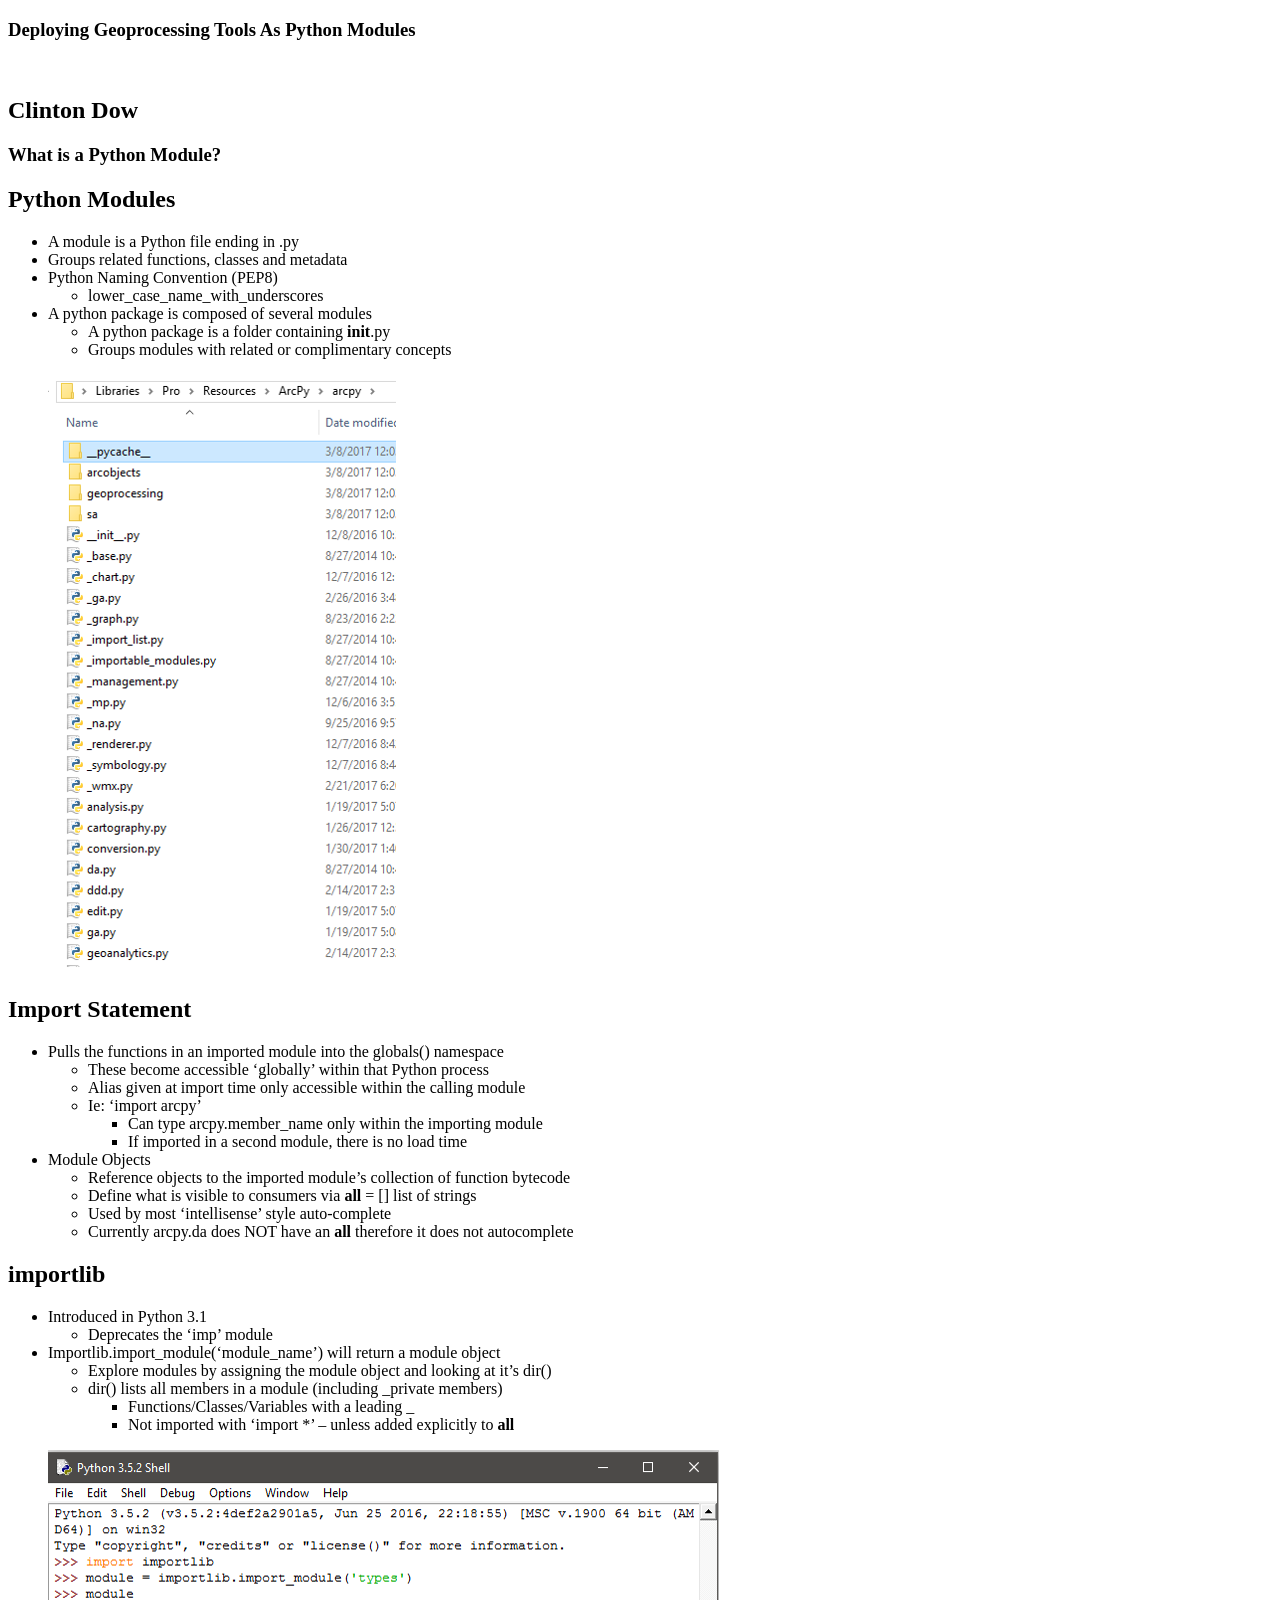
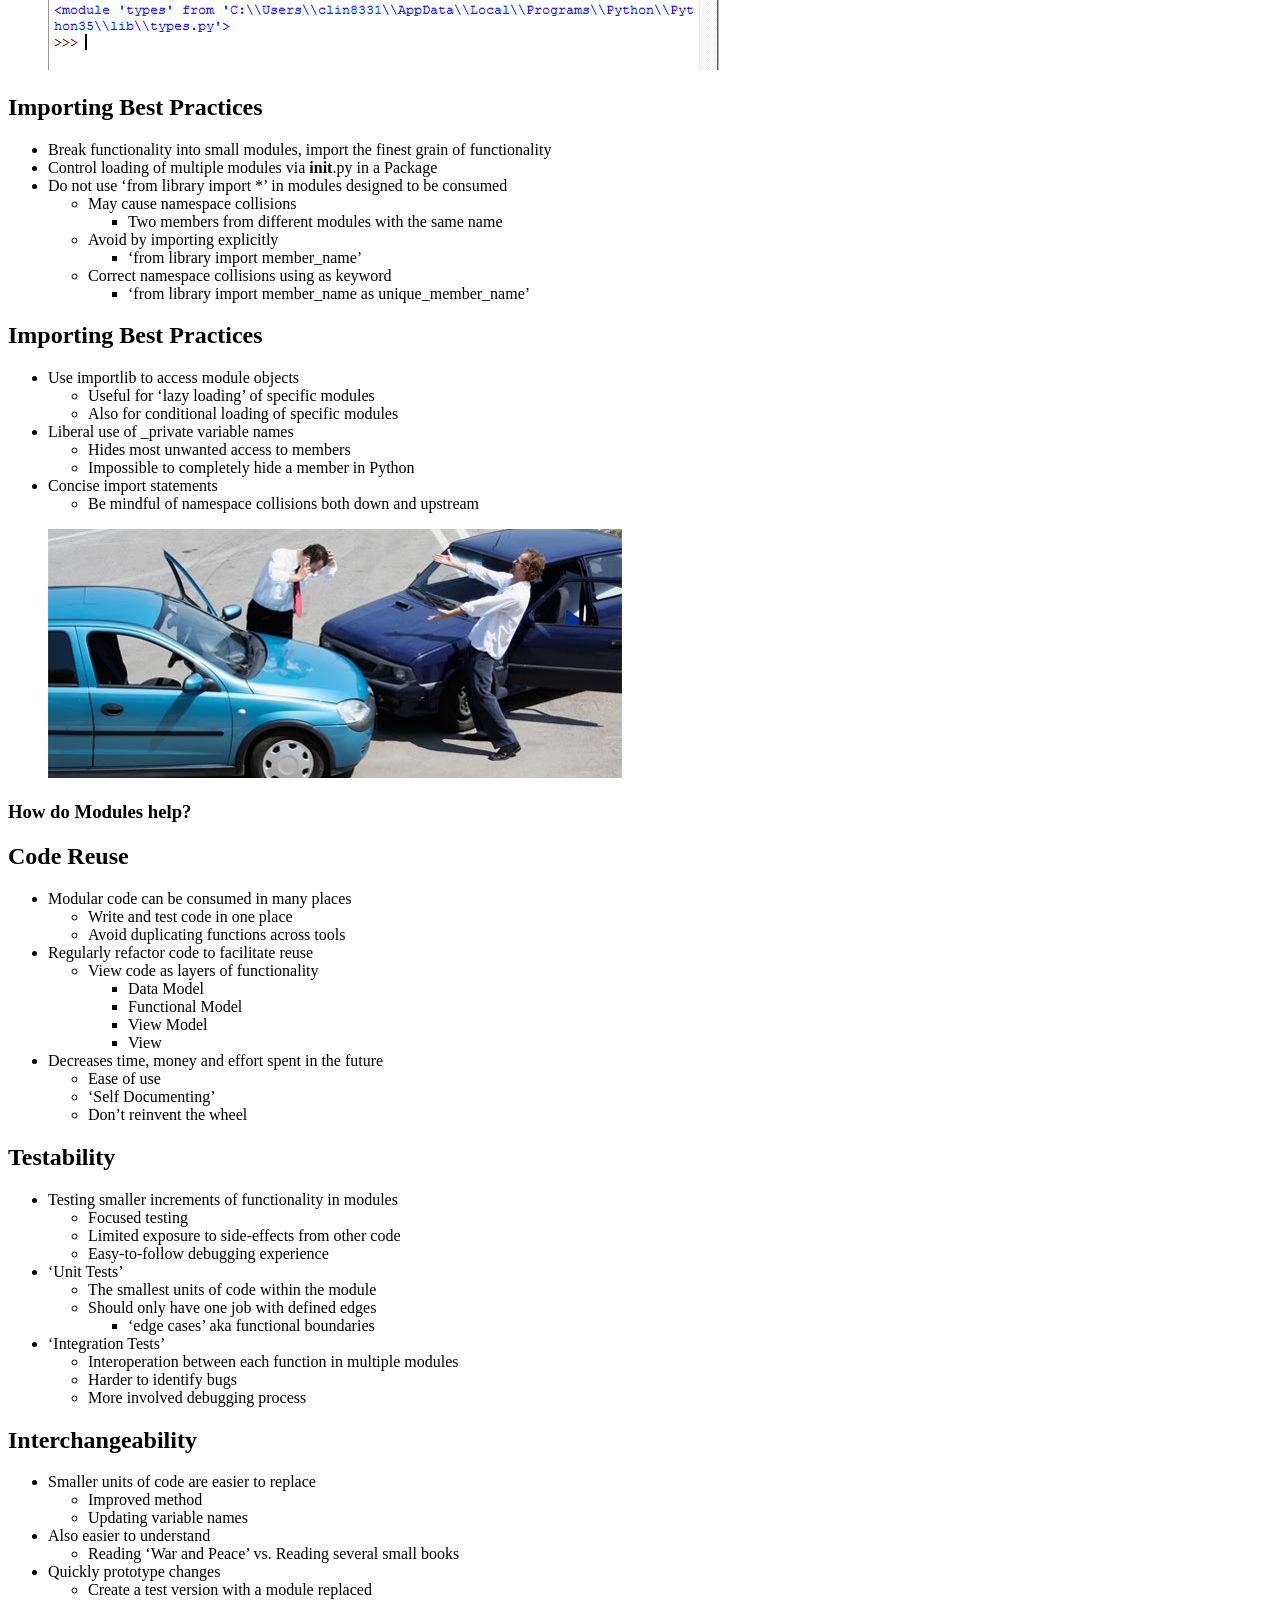
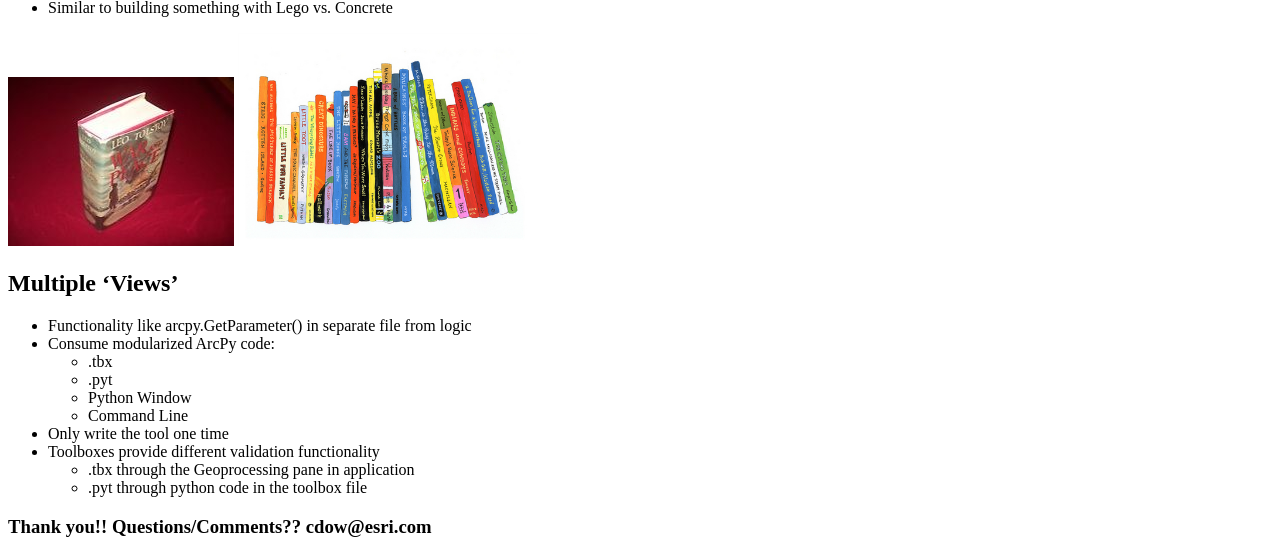
==== docs/index.html @ d41807cf "Fixing structure for github pages" ====
<!DOCTYPE html>
<html>
<head>
  <meta charset="utf-8">
  <link rel="shortcut icon" href="reveal.js/favicon.ico">
  <meta name="generator" content="pandoc">
  <title></title>
  <meta name="apple-mobile-web-app-capable" content="yes">
  <meta name="apple-mobile-web-app-status-bar-style" content="black-translucent">
  <meta name="viewport" content="width=device-width, initial-scale=1.0, maximum-scale=1.0, user-scalable=no, minimal-ui">
  <link rel="stylesheet" href="reveal.js/css/reveal.css">
  <style type="text/css">code{white-space: pre;}</style>
  <link rel="stylesheet" href="reveal.js/css/theme/esri-uc-2017.css" id="theme">
  <link rel="stylesheet" href="src/uc-custom.css"/>

  <!-- Code syntax highlighting -->
  <link rel="stylesheet" href="reveal.js/lib/css/solarized_dark.css">

  <!-- Printing and PDF exports -->
  <script>
    var link = document.createElement( 'link' );
    link.rel = 'stylesheet';
    link.type = 'text/css';
    link.href = window.location.search.match( /print-pdf/gi ) ? 'reveal.js/css/print/pdf.css' : 'reveal.js/css/print/paper.css';
    document.getElementsByTagName( 'head' )[0].appendChild( link );
  </script>
  <!--[if lt IE 9]>
  <script src="reveal.js/lib/js/html5shiv.js"></script>
  <![endif]-->
</head>
<body>
  <div class="reveal">
    <div class="slides">


<section class="slide level2">

<section data-background="../img/bg_title.jpg" ">
<h1>
Deploying Geoprocessing Tools As Python Modules
</h1>
<br>
<h2>
Clinton Dow
</h2>
</section>
</section>
<section><section id="what-is-a-python-module" class="titleslide slide level1" data-background="../img/bg_right.jpg"><h1>What is a Python Module?</h1></section><section id="python-modules" class="slide level2" data-background="../img/bg_left.jpg">
<h2>Python Modules</h2>
<ul>
<li>A module is a Python file ending in .py</li>
<li>Groups related functions, classes and metadata</li>
<li>Python Naming Convention (PEP8)
<ul>
<li>lower_case_name_with_underscores</li>
</ul></li>
<li>A python package is composed of several modules
<ul>
<li>A python package is a folder containing <strong>init</strong>.py</li>
<li>Groups modules with related or complimentary concepts</li>
</ul></li>
</ul>
<figure>
<img src="../img/folders.png" class="tight" />
</figure>
</section><section id="import-statement" class="slide level2" data-background="../img/bg_left.jpg">
<h2>Import Statement</h2>
<ul>
<li>Pulls the functions in an imported module into the globals() namespace
<ul>
<li>These become accessible ‘globally’ within that Python process</li>
<li>Alias given at import time only accessible within the calling module</li>
<li>Ie: ‘import arcpy’
<ul>
<li>Can type arcpy.member_name only within the importing module</li>
<li>If imported in a second module, there is no load time</li>
</ul></li>
</ul></li>
<li>Module Objects
<ul>
<li>Reference objects to the imported module’s collection of function bytecode</li>
<li>Define what is visible to consumers via <strong>all</strong> = [] list of strings</li>
<li>Used by most ‘intellisense’ style auto-complete</li>
<li>Currently arcpy.da does NOT have an <strong>all</strong> therefore it does not autocomplete</li>
</ul></li>
</ul>
</section><section id="importlib" class="slide level2" data-background="../img/bg_left.jpg">
<h2>importlib</h2>
<ul>
<li>Introduced in Python 3.1
<ul>
<li>Deprecates the ‘imp’ module</li>
</ul></li>
<li>Importlib.import_module(‘module_name’) will return a module object
<ul>
<li>Explore modules by assigning the module object and looking at it’s dir()</li>
<li>dir() lists all members in a module (including _private members)
<ul>
<li>Functions/Classes/Variables with a leading _</li>
<li>Not imported with ‘import *’ – unless added explicitly to <strong>all</strong></li>
</ul></li>
</ul></li>
</ul>
<figure>
<img src="../img/pythonwindow.png" class="tight" />
</figure>
</section><section id="importing-best-practices" class="slide level2" data-background="../img/bg_left.jpg">
<h2>Importing Best Practices</h2>
<ul>
<li>Break functionality into small modules, import the finest grain of functionality</li>
<li>Control loading of multiple modules via <strong>init</strong>.py in a Package</li>
<li>Do not use ‘from library import *’ in modules designed to be consumed
<ul>
<li>May cause namespace collisions
<ul>
<li>Two members from different modules with the same name</li>
</ul></li>
<li>Avoid by importing explicitly
<ul>
<li>‘from library import member_name’</li>
</ul></li>
<li>Correct namespace collisions using as keyword
<ul>
<li>‘from library import member_name as unique_member_name’</li>
</ul></li>
</ul></li>
</ul>
</section><section id="importing-best-practices-1" class="slide level2" data-background="../img/bg_left.jpg">
<h2>Importing Best Practices</h2>
<ul>
<li>Use importlib to access module objects
<ul>
<li>Useful for ‘lazy loading’ of specific modules</li>
<li>Also for conditional loading of specific modules</li>
</ul></li>
<li>Liberal use of _private variable names
<ul>
<li>Hides most unwanted access to members</li>
<li>Impossible to completely hide a member in Python</li>
</ul></li>
<li>Concise import statements
<ul>
<li>Be mindful of namespace collisions both down and upstream</li>
</ul></li>
</ul>
<figure>
<img src="../img/collision.jpg" class="tight" />
</figure>
</section></section>
<section><section id="how-do-modules-help" class="titleslide slide level1" data-background="../img/bg_right.jpg"><h1>How do Modules help?</h1></section><section id="code-reuse" class="slide level2" data-background="../img/bg_left.jpg">
<h2>Code Reuse</h2>
<ul>
<li>Modular code can be consumed in many places
<ul>
<li>Write and test code in one place</li>
<li>Avoid duplicating functions across tools</li>
</ul></li>
<li>Regularly refactor code to facilitate reuse
<ul>
<li>View code as layers of functionality
<ul>
<li>Data Model</li>
<li>Functional Model</li>
<li>View Model</li>
<li>View</li>
</ul></li>
</ul></li>
<li>Decreases time, money and effort spent in the future
<ul>
<li>Ease of use</li>
<li>‘Self Documenting’</li>
<li>Don’t reinvent the wheel</li>
</ul></li>
</ul>
</section><section id="testability" class="slide level2" data-background="../img/bg_left.jpg">
<h2>Testability</h2>
<ul>
<li>Testing smaller increments of functionality in modules
<ul>
<li>Focused testing</li>
<li>Limited exposure to side-effects from other code</li>
<li>Easy-to-follow debugging experience</li>
</ul></li>
<li>‘Unit Tests’
<ul>
<li>The smallest units of code within the module</li>
<li>Should only have one job with defined edges
<ul>
<li>‘edge cases’ aka functional boundaries</li>
</ul></li>
</ul></li>
<li>‘Integration Tests’
<ul>
<li>Interoperation between each function in multiple modules</li>
<li>Harder to identify bugs</li>
<li>More involved debugging process</li>
</ul></li>
</ul>
</section><section id="interchangeability" class="slide level2" data-background="../img/bg_left.jpg">
<h2>Interchangeability</h2>
<ul>
<li>Smaller units of code are easier to replace
<ul>
<li>Improved method</li>
<li>Updating variable names</li>
</ul></li>
<li>Also easier to understand
<ul>
<li>Reading ‘War and Peace’ vs. Reading several small books</li>
</ul></li>
<li>Quickly prototype changes
<ul>
<li>Create a test version with a module replaced</li>
</ul></li>
<li>Similar to building something with Lego vs. Concrete</li>
</ul>
<p><img src="../img/tome.jpg" class="tight" /> <img src="../img/books.png" class="tight" /></p>
</section><section id="multiple-views" class="slide level2" data-background="../img/bg_left.jpg">
<h2>Multiple ‘Views’</h2>
<ul>
<li>Functionality like arcpy.GetParameter() in separate file from logic</li>
<li>Consume modularized ArcPy code:
<ul>
<li>.tbx</li>
<li>.pyt</li>
<li>Python Window</li>
<li>Command Line</li>
</ul></li>
<li>Only write the tool one time</li>
<li>Toolboxes provide different validation functionality
<ul>
<li>.tbx through the Geoprocessing pane in application</li>
<li>.pyt through python code in the toolbox file</li>
</ul></li>
</ul>
</section></section>
<section><section id="thank-you-questionscomments-cdowesri.com" class="titleslide slide level1" data-background="../img/bg_title.jpg"><h1>Thank you!! Questions/Comments?? cdow@esri.com</h1></section></section>
    </div>
  </div>

  <script src="reveal.js/lib/js/head.min.js"></script>
  <script src="reveal.js/js/reveal.js"></script>

  <script>

      // Full list of configuration options available at:
      // https://github.com/hakimel/reveal.js#configuration
      Reveal.initialize({
        // Display controls in the bottom right corner
        controls: false,
        // Display a presentation progress bar
        progress: true,
        // Push each slide change to the browser history
        history: true,
        // Vertical centering of slides
        center: true,
        // Transition style
        transition: 'slide', // none/fade/slide/convex/concave/zoom

        // Optional reveal.js plugins
        dependencies: [
          { src: 'reveal.js/lib/js/classList.js', condition: function() { return !document.body.classList; } },
          { src: 'reveal.js/plugin/zoom-js/zoom.js', async: true },
          { src: 'reveal.js/plugin/markdown/marked.js', condition: function() { return !!document.querySelector( '[data-markdown]' ); } },
          { src: 'reveal.js/plugin/markdown/markdown.js', condition: function() { return !!document.querySelector( '[data-markdown]' ); } },
          { src: 'reveal.js/plugin/notes/notes.js', async: true }
        ]
      });
    </script>
    </body>
</html>
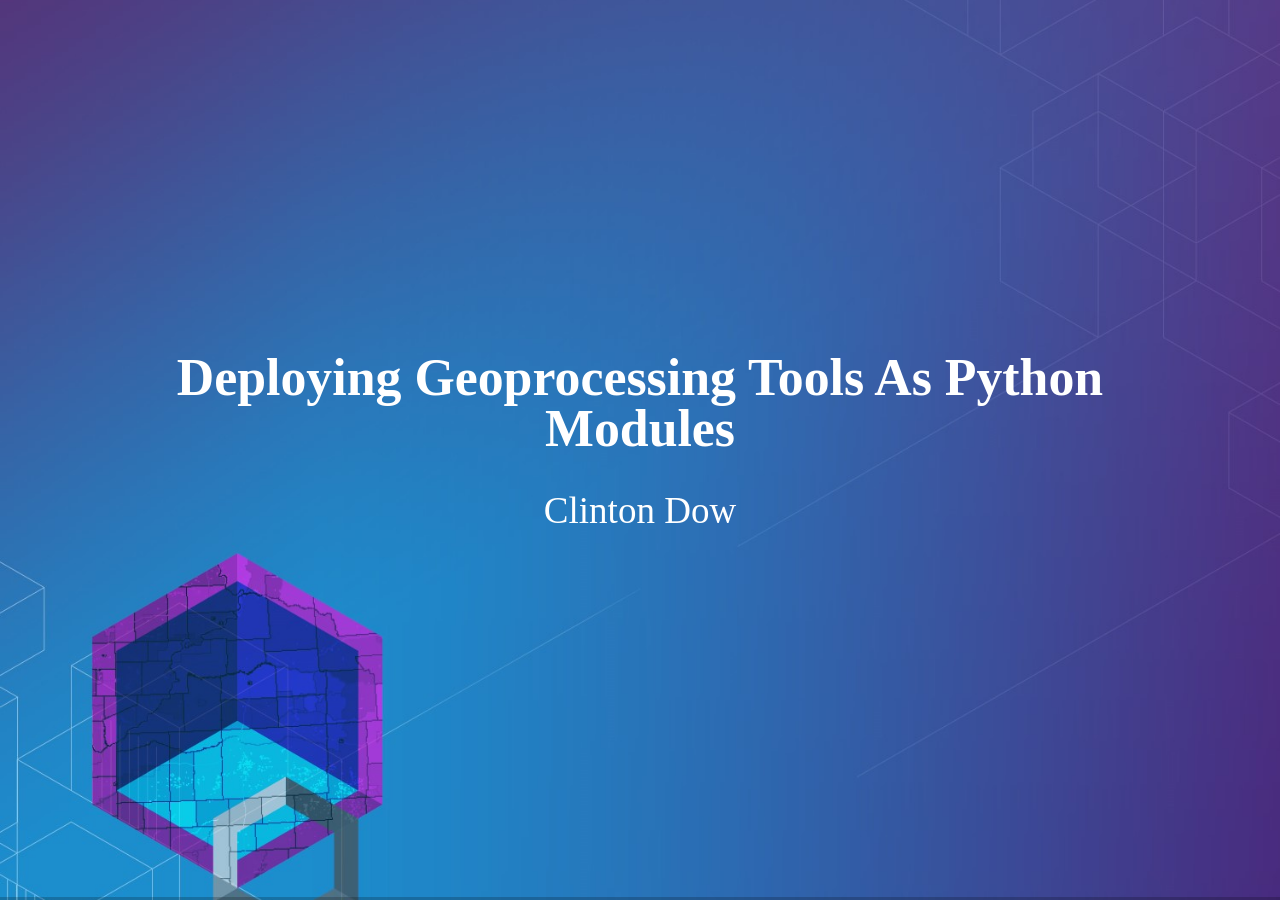
==== commit b3081822: "Moved .css" ====
--- a/docs/index.html
+++ b/docs/index.html
@@ -11,7 +11,7 @@
   <link rel="stylesheet" href="reveal.js/css/reveal.css">
   <style type="text/css">code{white-space: pre;}</style>
   <link rel="stylesheet" href="reveal.js/css/theme/esri-uc-2017.css" id="theme">
-  <link rel="stylesheet" href="src/uc-custom.css"/>
+  <link rel="stylesheet" href="uc-custom.css"/>
 
   <!-- Code syntax highlighting -->
   <link rel="stylesheet" href="reveal.js/lib/css/solarized_dark.css">
--- a/docs/reveal.js/css/reveal.css
+++ b/docs/reveal.js/css/reveal.css
@@ -0,0 +1,1338 @@
+/*!
+ * reveal.js
+ * http://lab.hakim.se/reveal-js
+ * MIT licensed
+ *
+ * Copyright (C) 2015 Hakim El Hattab, http://hakim.se
+ */
+/*********************************************
+ * RESET STYLES
+ *********************************************/
+html, body, .reveal div, .reveal span, .reveal applet, .reveal object, .reveal iframe,
+.reveal h1, .reveal h2, .reveal h3, .reveal h4, .reveal h5, .reveal h6, .reveal p, .reveal blockquote, .reveal pre,
+.reveal a, .reveal abbr, .reveal acronym, .reveal address, .reveal big, .reveal cite, .reveal code,
+.reveal del, .reveal dfn, .reveal em, .reveal img, .reveal ins, .reveal kbd, .reveal q, .reveal s, .reveal samp,
+.reveal small, .reveal strike, .reveal strong, .reveal sub, .reveal sup, .reveal tt, .reveal var,
+.reveal b, .reveal u, .reveal center,
+.reveal dl, .reveal dt, .reveal dd, .reveal ol, .reveal ul, .reveal li,
+.reveal fieldset, .reveal form, .reveal label, .reveal legend,
+.reveal table, .reveal caption, .reveal tbody, .reveal tfoot, .reveal thead, .reveal tr, .reveal th, .reveal td,
+.reveal article, .reveal aside, .reveal canvas, .reveal details, .reveal embed,
+.reveal figure, .reveal figcaption, .reveal footer, .reveal header, .reveal hgroup,
+.reveal menu, .reveal nav, .reveal output, .reveal ruby, .reveal section, .reveal summary,
+.reveal time, .reveal mark, .reveal audio, video {
+  margin: 0;
+  padding: 0;
+  border: 0;
+  font-size: 100%;
+  font: inherit;
+  vertical-align: baseline; }
+
+.reveal article, .reveal aside, .reveal details, .reveal figcaption, .reveal figure,
+.reveal footer, .reveal header, .reveal hgroup, .reveal menu, .reveal nav, .reveal section {
+  display: block; }
+
+/*********************************************
+ * GLOBAL STYLES
+ *********************************************/
+html,
+body {
+  width: 100%;
+  height: 100%;
+  overflow: hidden; }
+
+body {
+  position: relative;
+  line-height: 1;
+  background-color: #fff;
+  color: #000; }
+
+html:-webkit-full-screen-ancestor {
+  background-color: inherit; }
+
+html:-moz-full-screen-ancestor {
+  background-color: inherit; }
+
+/*********************************************
+ * VIEW FRAGMENTS
+ *********************************************/
+.reveal .slides section .fragment {
+  opacity: 0;
+  visibility: hidden;
+  -webkit-transition: all 0.2s ease;
+          transition: all 0.2s ease; }
+  .reveal .slides section .fragment.visible {
+    opacity: 1;
+    visibility: visible; }
+
+.reveal .slides section .fragment.grow {
+  opacity: 1;
+  visibility: visible; }
+  .reveal .slides section .fragment.grow.visible {
+    -webkit-transform: scale(1.3);
+        -ms-transform: scale(1.3);
+            transform: scale(1.3); }
+
+.reveal .slides section .fragment.shrink {
+  opacity: 1;
+  visibility: visible; }
+  .reveal .slides section .fragment.shrink.visible {
+    -webkit-transform: scale(0.7);
+        -ms-transform: scale(0.7);
+            transform: scale(0.7); }
+
+.reveal .slides section .fragment.zoom-in {
+  -webkit-transform: scale(0.1);
+      -ms-transform: scale(0.1);
+          transform: scale(0.1); }
+  .reveal .slides section .fragment.zoom-in.visible {
+    -webkit-transform: none;
+        -ms-transform: none;
+            transform: none; }
+
+.reveal .slides section .fragment.fade-out {
+  opacity: 1;
+  visibility: visible; }
+  .reveal .slides section .fragment.fade-out.visible {
+    opacity: 0;
+    visibility: hidden; }
+
+.reveal .slides section .fragment.semi-fade-out {
+  opacity: 1;
+  visibility: visible; }
+  .reveal .slides section .fragment.semi-fade-out.visible {
+    opacity: 0.5;
+    visibility: visible; }
+
+.reveal .slides section .fragment.strike {
+  opacity: 1;
+  visibility: visible; }
+  .reveal .slides section .fragment.strike.visible {
+    text-decoration: line-through; }
+
+.reveal .slides section .fragment.current-visible {
+  opacity: 0;
+  visibility: hidden; }
+  .reveal .slides section .fragment.current-visible.current-fragment {
+    opacity: 1;
+    visibility: visible; }
+
+.reveal .slides section .fragment.highlight-red,
+.reveal .slides section .fragment.highlight-current-red,
+.reveal .slides section .fragment.highlight-green,
+.reveal .slides section .fragment.highlight-current-green,
+.reveal .slides section .fragment.highlight-blue,
+.reveal .slides section .fragment.highlight-current-blue {
+  opacity: 1;
+  visibility: visible; }
+
+.reveal .slides section .fragment.highlight-red.visible {
+  color: #ff2c2d; }
+
+.reveal .slides section .fragment.highlight-green.visible {
+  color: #17ff2e; }
+
+.reveal .slides section .fragment.highlight-blue.visible {
+  color: #1b91ff; }
+
+.reveal .slides section .fragment.highlight-current-red.current-fragment {
+  color: #ff2c2d; }
+
+.reveal .slides section .fragment.highlight-current-green.current-fragment {
+  color: #17ff2e; }
+
+.reveal .slides section .fragment.highlight-current-blue.current-fragment {
+  color: #1b91ff; }
+
+/*********************************************
+ * DEFAULT ELEMENT STYLES
+ *********************************************/
+/* Fixes issue in Chrome where italic fonts did not appear when printing to PDF */
+.reveal:after {
+  content: '';
+  font-style: italic; }
+
+.reveal iframe {
+  z-index: 1; }
+
+/** Prevents layering issues in certain browser/transition combinations */
+.reveal a {
+  position: relative; }
+
+.reveal .stretch {
+  max-width: none;
+  max-height: none; }
+
+.reveal pre.stretch code {
+  height: 100%;
+  max-height: 100%;
+  box-sizing: border-box; }
+
+/*********************************************
+ * CONTROLS
+ *********************************************/
+.reveal .controls {
+  display: none;
+  position: fixed;
+  width: 110px;
+  height: 110px;
+  z-index: 30;
+  right: 10px;
+  bottom: 10px;
+  -webkit-user-select: none; }
+
+.reveal .controls button {
+  padding: 0;
+  position: absolute;
+  opacity: 0.05;
+  width: 0;
+  height: 0;
+  background-color: transparent;
+  border: 12px solid transparent;
+  -webkit-transform: scale(0.9999);
+      -ms-transform: scale(0.9999);
+          transform: scale(0.9999);
+  -webkit-transition: all 0.2s ease;
+          transition: all 0.2s ease;
+  -webkit-appearance: none;
+  -webkit-tap-highlight-color: transparent; }
+
+.reveal .controls .enabled {
+  opacity: 0.7;
+  cursor: pointer; }
+
+.reveal .controls .enabled:active {
+  margin-top: 1px; }
+
+.reveal .controls .navigate-left {
+  top: 42px;
+  border-right-width: 22px;
+  border-right-color: #000; }
+
+.reveal .controls .navigate-left.fragmented {
+  opacity: 0.3; }
+
+.reveal .controls .navigate-right {
+  left: 74px;
+  top: 42px;
+  border-left-width: 22px;
+  border-left-color: #000; }
+
+.reveal .controls .navigate-right.fragmented {
+  opacity: 0.3; }
+
+.reveal .controls .navigate-up {
+  left: 42px;
+  border-bottom-width: 22px;
+  border-bottom-color: #000; }
+
+.reveal .controls .navigate-up.fragmented {
+  opacity: 0.3; }
+
+.reveal .controls .navigate-down {
+  left: 42px;
+  top: 74px;
+  border-top-width: 22px;
+  border-top-color: #000; }
+
+.reveal .controls .navigate-down.fragmented {
+  opacity: 0.3; }
+
+/*********************************************
+ * PROGRESS BAR
+ *********************************************/
+.reveal .progress {
+  position: fixed;
+  display: none;
+  height: 3px;
+  width: 100%;
+  bottom: 0;
+  left: 0;
+  z-index: 10;
+  background-color: rgba(0, 0, 0, 0.2); }
+
+.reveal .progress:after {
+  content: '';
+  display: block;
+  position: absolute;
+  height: 20px;
+  width: 100%;
+  top: -20px; }
+
+.reveal .progress span {
+  display: block;
+  height: 100%;
+  width: 0px;
+  background-color: #000;
+  -webkit-transition: width 800ms cubic-bezier(0.26, 0.86, 0.44, 0.985);
+          transition: width 800ms cubic-bezier(0.26, 0.86, 0.44, 0.985); }
+
+/*********************************************
+ * SLIDE NUMBER
+ *********************************************/
+.reveal .slide-number {
+  position: fixed;
+  display: block;
+  right: 8px;
+  bottom: 8px;
+  z-index: 31;
+  font-family: Helvetica, sans-serif;
+  font-size: 12px;
+  line-height: 1;
+  color: #fff;
+  background-color: rgba(0, 0, 0, 0.4);
+  padding: 5px; }
+
+.reveal .slide-number-delimiter {
+  margin: 0 3px; }
+
+/*********************************************
+ * SLIDES
+ *********************************************/
+.reveal {
+  position: relative;
+  width: 100%;
+  height: 100%;
+  overflow: hidden;
+  -ms-touch-action: none;
+      touch-action: none; }
+
+.reveal .slides {
+  position: absolute;
+  width: 100%;
+  height: 100%;
+  top: 0;
+  right: 0;
+  bottom: 0;
+  left: 0;
+  margin: auto;
+  overflow: visible;
+  z-index: 1;
+  text-align: center;
+  -webkit-perspective: 600px;
+          perspective: 600px;
+  -webkit-perspective-origin: 50% 40%;
+          perspective-origin: 50% 40%; }
+
+.reveal .slides > section {
+  -ms-perspective: 600px; }
+
+.reveal .slides > section,
+.reveal .slides > section > section {
+  display: none;
+  position: absolute;
+  width: 100%;
+  padding: 20px 0px;
+  z-index: 10;
+  -webkit-transform-style: preserve-3d;
+          transform-style: preserve-3d;
+  -webkit-transition: -webkit-transform-origin 800ms cubic-bezier(0.26, 0.86, 0.44, 0.985), -webkit-transform 800ms cubic-bezier(0.26, 0.86, 0.44, 0.985), visibility 800ms cubic-bezier(0.26, 0.86, 0.44, 0.985), opacity 800ms cubic-bezier(0.26, 0.86, 0.44, 0.985);
+          transition: -ms-transform-origin 800ms cubic-bezier(0.26, 0.86, 0.44, 0.985), transform 800ms cubic-bezier(0.26, 0.86, 0.44, 0.985), visibility 800ms cubic-bezier(0.26, 0.86, 0.44, 0.985), opacity 800ms cubic-bezier(0.26, 0.86, 0.44, 0.985);
+          transition: transform-origin 800ms cubic-bezier(0.26, 0.86, 0.44, 0.985), transform 800ms cubic-bezier(0.26, 0.86, 0.44, 0.985), visibility 800ms cubic-bezier(0.26, 0.86, 0.44, 0.985), opacity 800ms cubic-bezier(0.26, 0.86, 0.44, 0.985); }
+
+/* Global transition speed settings */
+.reveal[data-transition-speed="fast"] .slides section {
+  -webkit-transition-duration: 400ms;
+          transition-duration: 400ms; }
+
+.reveal[data-transition-speed="slow"] .slides section {
+  -webkit-transition-duration: 1200ms;
+          transition-duration: 1200ms; }
+
+/* Slide-specific transition speed overrides */
+.reveal .slides section[data-transition-speed="fast"] {
+  -webkit-transition-duration: 400ms;
+          transition-duration: 400ms; }
+
+.reveal .slides section[data-transition-speed="slow"] {
+  -webkit-transition-duration: 1200ms;
+          transition-duration: 1200ms; }
+
+.reveal .slides > section.stack {
+  padding-top: 0;
+  padding-bottom: 0; }
+
+.reveal .slides > section.present,
+.reveal .slides > section > section.present {
+  display: block;
+  z-index: 11;
+  opacity: 1; }
+
+.reveal.center,
+.reveal.center .slides,
+.reveal.center .slides section {
+  min-height: 0 !important; }
+
+/* Don't allow interaction with invisible slides */
+.reveal .slides > section.future,
+.reveal .slides > section > section.future,
+.reveal .slides > section.past,
+.reveal .slides > section > section.past {
+  pointer-events: none; }
+
+.reveal.overview .slides > section,
+.reveal.overview .slides > section > section {
+  pointer-events: auto; }
+
+.reveal .slides > section.past,
+.reveal .slides > section.future,
+.reveal .slides > section > section.past,
+.reveal .slides > section > section.future {
+  opacity: 0; }
+
+/*********************************************
+ * Mixins for readability of transitions
+ *********************************************/
+/*********************************************
+ * SLIDE TRANSITION
+ * Aliased 'linear' for backwards compatibility
+ *********************************************/
+.reveal.slide section {
+  -webkit-backface-visibility: hidden;
+          backface-visibility: hidden; }
+
+.reveal .slides > section[data-transition=slide].past,
+.reveal .slides > section[data-transition~=slide-out].past,
+.reveal.slide .slides > section:not([data-transition]).past {
+  -webkit-transform: translate(-150%, 0);
+      -ms-transform: translate(-150%, 0);
+          transform: translate(-150%, 0); }
+
+.reveal .slides > section[data-transition=slide].future,
+.reveal .slides > section[data-transition~=slide-in].future,
+.reveal.slide .slides > section:not([data-transition]).future {
+  -webkit-transform: translate(150%, 0);
+      -ms-transform: translate(150%, 0);
+          transform: translate(150%, 0); }
+
+.reveal .slides > section > section[data-transition=slide].past,
+.reveal .slides > section > section[data-transition~=slide-out].past,
+.reveal.slide .slides > section > section:not([data-transition]).past {
+  -webkit-transform: translate(0, -150%);
+      -ms-transform: translate(0, -150%);
+          transform: translate(0, -150%); }
+
+.reveal .slides > section > section[data-transition=slide].future,
+.reveal .slides > section > section[data-transition~=slide-in].future,
+.reveal.slide .slides > section > section:not([data-transition]).future {
+  -webkit-transform: translate(0, 150%);
+      -ms-transform: translate(0, 150%);
+          transform: translate(0, 150%); }
+
+.reveal.linear section {
+  -webkit-backface-visibility: hidden;
+          backface-visibility: hidden; }
+
+.reveal .slides > section[data-transition=linear].past,
+.reveal .slides > section[data-transition~=linear-out].past,
+.reveal.linear .slides > section:not([data-transition]).past {
+  -webkit-transform: translate(-150%, 0);
+      -ms-transform: translate(-150%, 0);
+          transform: translate(-150%, 0); }
+
+.reveal .slides > section[data-transition=linear].future,
+.reveal .slides > section[data-transition~=linear-in].future,
+.reveal.linear .slides > section:not([data-transition]).future {
+  -webkit-transform: translate(150%, 0);
+      -ms-transform: translate(150%, 0);
+          transform: translate(150%, 0); }
+
+.reveal .slides > section > section[data-transition=linear].past,
+.reveal .slides > section > section[data-transition~=linear-out].past,
+.reveal.linear .slides > section > section:not([data-transition]).past {
+  -webkit-transform: translate(0, -150%);
+      -ms-transform: translate(0, -150%);
+          transform: translate(0, -150%); }
+
+.reveal .slides > section > section[data-transition=linear].future,
+.reveal .slides > section > section[data-transition~=linear-in].future,
+.reveal.linear .slides > section > section:not([data-transition]).future {
+  -webkit-transform: translate(0, 150%);
+      -ms-transform: translate(0, 150%);
+          transform: translate(0, 150%); }
+
+/*********************************************
+ * CONVEX TRANSITION
+ * Aliased 'default' for backwards compatibility
+ *********************************************/
+.reveal .slides > section[data-transition=default].past,
+.reveal .slides > section[data-transition~=default-out].past,
+.reveal.default .slides > section:not([data-transition]).past {
+  -webkit-transform: translate3d(-100%, 0, 0) rotateY(-90deg) translate3d(-100%, 0, 0);
+          transform: translate3d(-100%, 0, 0) rotateY(-90deg) translate3d(-100%, 0, 0); }
+
+.reveal .slides > section[data-transition=default].future,
+.reveal .slides > section[data-transition~=default-in].future,
+.reveal.default .slides > section:not([data-transition]).future {
+  -webkit-transform: translate3d(100%, 0, 0) rotateY(90deg) translate3d(100%, 0, 0);
+          transform: translate3d(100%, 0, 0) rotateY(90deg) translate3d(100%, 0, 0); }
+
+.reveal .slides > section > section[data-transition=default].past,
+.reveal .slides > section > section[data-transition~=default-out].past,
+.reveal.default .slides > section > section:not([data-transition]).past {
+  -webkit-transform: translate3d(0, -300px, 0) rotateX(70deg) translate3d(0, -300px, 0);
+          transform: translate3d(0, -300px, 0) rotateX(70deg) translate3d(0, -300px, 0); }
+
+.reveal .slides > section > section[data-transition=default].future,
+.reveal .slides > section > section[data-transition~=default-in].future,
+.reveal.default .slides > section > section:not([data-transition]).future {
+  -webkit-transform: translate3d(0, 300px, 0) rotateX(-70deg) translate3d(0, 300px, 0);
+          transform: translate3d(0, 300px, 0) rotateX(-70deg) translate3d(0, 300px, 0); }
+
+.reveal .slides > section[data-transition=convex].past,
+.reveal .slides > section[data-transition~=convex-out].past,
+.reveal.convex .slides > section:not([data-transition]).past {
+  -webkit-transform: translate3d(-100%, 0, 0) rotateY(-90deg) translate3d(-100%, 0, 0);
+          transform: translate3d(-100%, 0, 0) rotateY(-90deg) translate3d(-100%, 0, 0); }
+
+.reveal .slides > section[data-transition=convex].future,
+.reveal .slides > section[data-transition~=convex-in].future,
+.reveal.convex .slides > section:not([data-transition]).future {
+  -webkit-transform: translate3d(100%, 0, 0) rotateY(90deg) translate3d(100%, 0, 0);
+          transform: translate3d(100%, 0, 0) rotateY(90deg) translate3d(100%, 0, 0); }
+
+.reveal .slides > section > section[data-transition=convex].past,
+.reveal .slides > section > section[data-transition~=convex-out].past,
+.reveal.convex .slides > section > section:not([data-transition]).past {
+  -webkit-transform: translate3d(0, -300px, 0) rotateX(70deg) translate3d(0, -300px, 0);
+          transform: translate3d(0, -300px, 0) rotateX(70deg) translate3d(0, -300px, 0); }
+
+.reveal .slides > section > section[data-transition=convex].future,
+.reveal .slides > section > section[data-transition~=convex-in].future,
+.reveal.convex .slides > section > section:not([data-transition]).future {
+  -webkit-transform: translate3d(0, 300px, 0) rotateX(-70deg) translate3d(0, 300px, 0);
+          transform: translate3d(0, 300px, 0) rotateX(-70deg) translate3d(0, 300px, 0); }
+
+/*********************************************
+ * CONCAVE TRANSITION
+ *********************************************/
+.reveal .slides > section[data-transition=concave].past,
+.reveal .slides > section[data-transition~=concave-out].past,
+.reveal.concave .slides > section:not([data-transition]).past {
+  -webkit-transform: translate3d(-100%, 0, 0) rotateY(90deg) translate3d(-100%, 0, 0);
+          transform: translate3d(-100%, 0, 0) rotateY(90deg) translate3d(-100%, 0, 0); }
+
+.reveal .slides > section[data-transition=concave].future,
+.reveal .slides > section[data-transition~=concave-in].future,
+.reveal.concave .slides > section:not([data-transition]).future {
+  -webkit-transform: translate3d(100%, 0, 0) rotateY(-90deg) translate3d(100%, 0, 0);
+          transform: translate3d(100%, 0, 0) rotateY(-90deg) translate3d(100%, 0, 0); }
+
+.reveal .slides > section > section[data-transition=concave].past,
+.reveal .slides > section > section[data-transition~=concave-out].past,
+.reveal.concave .slides > section > section:not([data-transition]).past {
+  -webkit-transform: translate3d(0, -80%, 0) rotateX(-70deg) translate3d(0, -80%, 0);
+          transform: translate3d(0, -80%, 0) rotateX(-70deg) translate3d(0, -80%, 0); }
+
+.reveal .slides > section > section[data-transition=concave].future,
+.reveal .slides > section > section[data-transition~=concave-in].future,
+.reveal.concave .slides > section > section:not([data-transition]).future {
+  -webkit-transform: translate3d(0, 80%, 0) rotateX(70deg) translate3d(0, 80%, 0);
+          transform: translate3d(0, 80%, 0) rotateX(70deg) translate3d(0, 80%, 0); }
+
+/*********************************************
+ * ZOOM TRANSITION
+ *********************************************/
+.reveal .slides section[data-transition=zoom],
+.reveal.zoom .slides section:not([data-transition]) {
+  -webkit-transition-timing-function: ease;
+          transition-timing-function: ease; }
+
+.reveal .slides > section[data-transition=zoom].past,
+.reveal .slides > section[data-transition~=zoom-out].past,
+.reveal.zoom .slides > section:not([data-transition]).past {
+  visibility: hidden;
+  -webkit-transform: scale(16);
+      -ms-transform: scale(16);
+          transform: scale(16); }
+
+.reveal .slides > section[data-transition=zoom].future,
+.reveal .slides > section[data-transition~=zoom-in].future,
+.reveal.zoom .slides > section:not([data-transition]).future {
+  visibility: hidden;
+  -webkit-transform: scale(0.2);
+      -ms-transform: scale(0.2);
+          transform: scale(0.2); }
+
+.reveal .slides > section > section[data-transition=zoom].past,
+.reveal .slides > section > section[data-transition~=zoom-out].past,
+.reveal.zoom .slides > section > section:not([data-transition]).past {
+  -webkit-transform: translate(0, -150%);
+      -ms-transform: translate(0, -150%);
+          transform: translate(0, -150%); }
+
+.reveal .slides > section > section[data-transition=zoom].future,
+.reveal .slides > section > section[data-transition~=zoom-in].future,
+.reveal.zoom .slides > section > section:not([data-transition]).future {
+  -webkit-transform: translate(0, 150%);
+      -ms-transform: translate(0, 150%);
+          transform: translate(0, 150%); }
+
+/*********************************************
+ * CUBE TRANSITION
+ *********************************************/
+.reveal.cube .slides {
+  -webkit-perspective: 1300px;
+          perspective: 1300px; }
+
+.reveal.cube .slides section {
+  padding: 30px;
+  min-height: 700px;
+  -webkit-backface-visibility: hidden;
+          backface-visibility: hidden;
+  box-sizing: border-box; }
+
+.reveal.center.cube .slides section {
+  min-height: 0; }
+
+.reveal.cube .slides section:not(.stack):before {
+  content: '';
+  position: absolute;
+  display: block;
+  width: 100%;
+  height: 100%;
+  left: 0;
+  top: 0;
+  background: rgba(0, 0, 0, 0.1);
+  border-radius: 4px;
+  -webkit-transform: translateZ(-20px);
+          transform: translateZ(-20px); }
+
+.reveal.cube .slides section:not(.stack):after {
+  content: '';
+  position: absolute;
+  display: block;
+  width: 90%;
+  height: 30px;
+  left: 5%;
+  bottom: 0;
+  background: none;
+  z-index: 1;
+  border-radius: 4px;
+  box-shadow: 0px 95px 25px rgba(0, 0, 0, 0.2);
+  -webkit-transform: translateZ(-90px) rotateX(65deg);
+          transform: translateZ(-90px) rotateX(65deg); }
+
+.reveal.cube .slides > section.stack {
+  padding: 0;
+  background: none; }
+
+.reveal.cube .slides > section.past {
+  -webkit-transform-origin: 100% 0%;
+      -ms-transform-origin: 100% 0%;
+          transform-origin: 100% 0%;
+  -webkit-transform: translate3d(-100%, 0, 0) rotateY(-90deg);
+          transform: translate3d(-100%, 0, 0) rotateY(-90deg); }
+
+.reveal.cube .slides > section.future {
+  -webkit-transform-origin: 0% 0%;
+      -ms-transform-origin: 0% 0%;
+          transform-origin: 0% 0%;
+  -webkit-transform: translate3d(100%, 0, 0) rotateY(90deg);
+          transform: translate3d(100%, 0, 0) rotateY(90deg); }
+
+.reveal.cube .slides > section > section.past {
+  -webkit-transform-origin: 0% 100%;
+      -ms-transform-origin: 0% 100%;
+          transform-origin: 0% 100%;
+  -webkit-transform: translate3d(0, -100%, 0) rotateX(90deg);
+          transform: translate3d(0, -100%, 0) rotateX(90deg); }
+
+.reveal.cube .slides > section > section.future {
+  -webkit-transform-origin: 0% 0%;
+      -ms-transform-origin: 0% 0%;
+          transform-origin: 0% 0%;
+  -webkit-transform: translate3d(0, 100%, 0) rotateX(-90deg);
+          transform: translate3d(0, 100%, 0) rotateX(-90deg); }
+
+/*********************************************
+ * PAGE TRANSITION
+ *********************************************/
+.reveal.page .slides {
+  -webkit-perspective-origin: 0% 50%;
+          perspective-origin: 0% 50%;
+  -webkit-perspective: 3000px;
+          perspective: 3000px; }
+
+.reveal.page .slides section {
+  padding: 30px;
+  min-height: 700px;
+  box-sizing: border-box; }
+
+.reveal.page .slides section.past {
+  z-index: 12; }
+
+.reveal.page .slides section:not(.stack):before {
+  content: '';
+  position: absolute;
+  display: block;
+  width: 100%;
+  height: 100%;
+  left: 0;
+  top: 0;
+  background: rgba(0, 0, 0, 0.1);
+  -webkit-transform: translateZ(-20px);
+          transform: translateZ(-20px); }
+
+.reveal.page .slides section:not(.stack):after {
+  content: '';
+  position: absolute;
+  display: block;
+  width: 90%;
+  height: 30px;
+  left: 5%;
+  bottom: 0;
+  background: none;
+  z-index: 1;
+  border-radius: 4px;
+  box-shadow: 0px 95px 25px rgba(0, 0, 0, 0.2);
+  -webkit-transform: translateZ(-90px) rotateX(65deg); }
+
+.reveal.page .slides > section.stack {
+  padding: 0;
+  background: none; }
+
+.reveal.page .slides > section.past {
+  -webkit-transform-origin: 0% 0%;
+      -ms-transform-origin: 0% 0%;
+          transform-origin: 0% 0%;
+  -webkit-transform: translate3d(-40%, 0, 0) rotateY(-80deg);
+          transform: translate3d(-40%, 0, 0) rotateY(-80deg); }
+
+.reveal.page .slides > section.future {
+  -webkit-transform-origin: 100% 0%;
+      -ms-transform-origin: 100% 0%;
+          transform-origin: 100% 0%;
+  -webkit-transform: translate3d(0, 0, 0);
+          transform: translate3d(0, 0, 0); }
+
+.reveal.page .slides > section > section.past {
+  -webkit-transform-origin: 0% 0%;
+      -ms-transform-origin: 0% 0%;
+          transform-origin: 0% 0%;
+  -webkit-transform: translate3d(0, -40%, 0) rotateX(80deg);
+          transform: translate3d(0, -40%, 0) rotateX(80deg); }
+
+.reveal.page .slides > section > section.future {
+  -webkit-transform-origin: 0% 100%;
+      -ms-transform-origin: 0% 100%;
+          transform-origin: 0% 100%;
+  -webkit-transform: translate3d(0, 0, 0);
+          transform: translate3d(0, 0, 0); }
+
+/*********************************************
+ * FADE TRANSITION
+ *********************************************/
+.reveal .slides section[data-transition=fade],
+.reveal.fade .slides section:not([data-transition]),
+.reveal.fade .slides > section > section:not([data-transition]) {
+  -webkit-transform: none;
+      -ms-transform: none;
+          transform: none;
+  -webkit-transition: opacity 0.5s;
+          transition: opacity 0.5s; }
+
+.reveal.fade.overview .slides section,
+.reveal.fade.overview .slides > section > section {
+  -webkit-transition: none;
+          transition: none; }
+
+/*********************************************
+ * NO TRANSITION
+ *********************************************/
+.reveal .slides section[data-transition=none],
+.reveal.none .slides section:not([data-transition]) {
+  -webkit-transform: none;
+      -ms-transform: none;
+          transform: none;
+  -webkit-transition: none;
+          transition: none; }
+
+/*********************************************
+ * PAUSED MODE
+ *********************************************/
+.reveal .pause-overlay {
+  position: absolute;
+  top: 0;
+  left: 0;
+  width: 100%;
+  height: 100%;
+  background: black;
+  visibility: hidden;
+  opacity: 0;
+  z-index: 100;
+  -webkit-transition: all 1s ease;
+          transition: all 1s ease; }
+
+.reveal.paused .pause-overlay {
+  visibility: visible;
+  opacity: 1; }
+
+/*********************************************
+ * FALLBACK
+ *********************************************/
+.no-transforms {
+  overflow-y: auto; }
+
+.no-transforms .reveal .slides {
+  position: relative;
+  width: 80%;
+  height: auto !important;
+  top: 0;
+  left: 50%;
+  margin: 0;
+  text-align: center; }
+
+.no-transforms .reveal .controls,
+.no-transforms .reveal .progress {
+  display: none !important; }
+
+.no-transforms .reveal .slides section {
+  display: block !important;
+  opacity: 1 !important;
+  position: relative !important;
+  height: auto;
+  min-height: 0;
+  top: 0;
+  left: -50%;
+  margin: 70px 0;
+  -webkit-transform: none;
+      -ms-transform: none;
+          transform: none; }
+
+.no-transforms .reveal .slides section section {
+  left: 0; }
+
+.reveal .no-transition,
+.reveal .no-transition * {
+  -webkit-transition: none !important;
+          transition: none !important; }
+
+/*********************************************
+ * PER-SLIDE BACKGROUNDS
+ *********************************************/
+.reveal .backgrounds {
+  position: absolute;
+  width: 100%;
+  height: 100%;
+  top: 0;
+  left: 0;
+  -webkit-perspective: 600px;
+          perspective: 600px; }
+
+.reveal .slide-background {
+  display: none;
+  position: absolute;
+  width: 100%;
+  height: 100%;
+  opacity: 0;
+  visibility: hidden;
+  background-color: transparent;
+  background-position: 50% 50%;
+  background-repeat: no-repeat;
+  background-size: cover;
+  -webkit-transition: all 800ms cubic-bezier(0.26, 0.86, 0.44, 0.985);
+          transition: all 800ms cubic-bezier(0.26, 0.86, 0.44, 0.985); }
+
+.reveal .slide-background.stack {
+  display: block; }
+
+.reveal .slide-background.present {
+  opacity: 1;
+  visibility: visible; }
+
+.print-pdf .reveal .slide-background {
+  opacity: 1 !important;
+  visibility: visible !important; }
+
+/* Video backgrounds */
+.reveal .slide-background video {
+  position: absolute;
+  width: 100%;
+  height: 100%;
+  max-width: none;
+  max-height: none;
+  top: 0;
+  left: 0; }
+
+/* Immediate transition style */
+.reveal[data-background-transition=none] > .backgrounds .slide-background,
+.reveal > .backgrounds .slide-background[data-background-transition=none] {
+  -webkit-transition: none;
+          transition: none; }
+
+/* Slide */
+.reveal[data-background-transition=slide] > .backgrounds .slide-background,
+.reveal > .backgrounds .slide-background[data-background-transition=slide] {
+  opacity: 1;
+  -webkit-backface-visibility: hidden;
+          backface-visibility: hidden; }
+
+.reveal[data-background-transition=slide] > .backgrounds .slide-background.past,
+.reveal > .backgrounds .slide-background.past[data-background-transition=slide] {
+  -webkit-transform: translate(-100%, 0);
+      -ms-transform: translate(-100%, 0);
+          transform: translate(-100%, 0); }
+
+.reveal[data-background-transition=slide] > .backgrounds .slide-background.future,
+.reveal > .backgrounds .slide-background.future[data-background-transition=slide] {
+  -webkit-transform: translate(100%, 0);
+      -ms-transform: translate(100%, 0);
+          transform: translate(100%, 0); }
+
+.reveal[data-background-transition=slide] > .backgrounds .slide-background > .slide-background.past,
+.reveal > .backgrounds .slide-background > .slide-background.past[data-background-transition=slide] {
+  -webkit-transform: translate(0, -100%);
+      -ms-transform: translate(0, -100%);
+          transform: translate(0, -100%); }
+
+.reveal[data-background-transition=slide] > .backgrounds .slide-background > .slide-background.future,
+.reveal > .backgrounds .slide-background > .slide-background.future[data-background-transition=slide] {
+  -webkit-transform: translate(0, 100%);
+      -ms-transform: translate(0, 100%);
+          transform: translate(0, 100%); }
+
+/* Convex */
+.reveal[data-background-transition=convex] > .backgrounds .slide-background.past,
+.reveal > .backgrounds .slide-background.past[data-background-transition=convex] {
+  opacity: 0;
+  -webkit-transform: translate3d(-100%, 0, 0) rotateY(-90deg) translate3d(-100%, 0, 0);
+          transform: translate3d(-100%, 0, 0) rotateY(-90deg) translate3d(-100%, 0, 0); }
+
+.reveal[data-background-transition=convex] > .backgrounds .slide-background.future,
+.reveal > .backgrounds .slide-background.future[data-background-transition=convex] {
+  opacity: 0;
+  -webkit-transform: translate3d(100%, 0, 0) rotateY(90deg) translate3d(100%, 0, 0);
+          transform: translate3d(100%, 0, 0) rotateY(90deg) translate3d(100%, 0, 0); }
+
+.reveal[data-background-transition=convex] > .backgrounds .slide-background > .slide-background.past,
+.reveal > .backgrounds .slide-background > .slide-background.past[data-background-transition=convex] {
+  opacity: 0;
+  -webkit-transform: translate3d(0, -100%, 0) rotateX(90deg) translate3d(0, -100%, 0);
+          transform: translate3d(0, -100%, 0) rotateX(90deg) translate3d(0, -100%, 0); }
+
+.reveal[data-background-transition=convex] > .backgrounds .slide-background > .slide-background.future,
+.reveal > .backgrounds .slide-background > .slide-background.future[data-background-transition=convex] {
+  opacity: 0;
+  -webkit-transform: translate3d(0, 100%, 0) rotateX(-90deg) translate3d(0, 100%, 0);
+          transform: translate3d(0, 100%, 0) rotateX(-90deg) translate3d(0, 100%, 0); }
+
+/* Concave */
+.reveal[data-background-transition=concave] > .backgrounds .slide-background.past,
+.reveal > .backgrounds .slide-background.past[data-background-transition=concave] {
+  opacity: 0;
+  -webkit-transform: translate3d(-100%, 0, 0) rotateY(90deg) translate3d(-100%, 0, 0);
+          transform: translate3d(-100%, 0, 0) rotateY(90deg) translate3d(-100%, 0, 0); }
+
+.reveal[data-background-transition=concave] > .backgrounds .slide-background.future,
+.reveal > .backgrounds .slide-background.future[data-background-transition=concave] {
+  opacity: 0;
+  -webkit-transform: translate3d(100%, 0, 0) rotateY(-90deg) translate3d(100%, 0, 0);
+          transform: translate3d(100%, 0, 0) rotateY(-90deg) translate3d(100%, 0, 0); }
+
+.reveal[data-background-transition=concave] > .backgrounds .slide-background > .slide-background.past,
+.reveal > .backgrounds .slide-background > .slide-background.past[data-background-transition=concave] {
+  opacity: 0;
+  -webkit-transform: translate3d(0, -100%, 0) rotateX(-90deg) translate3d(0, -100%, 0);
+          transform: translate3d(0, -100%, 0) rotateX(-90deg) translate3d(0, -100%, 0); }
+
+.reveal[data-background-transition=concave] > .backgrounds .slide-background > .slide-background.future,
+.reveal > .backgrounds .slide-background > .slide-background.future[data-background-transition=concave] {
+  opacity: 0;
+  -webkit-transform: translate3d(0, 100%, 0) rotateX(90deg) translate3d(0, 100%, 0);
+          transform: translate3d(0, 100%, 0) rotateX(90deg) translate3d(0, 100%, 0); }
+
+/* Zoom */
+.reveal[data-background-transition=zoom] > .backgrounds .slide-background,
+.reveal > .backgrounds .slide-background[data-background-transition=zoom] {
+  -webkit-transition-timing-function: ease;
+          transition-timing-function: ease; }
+
+.reveal[data-background-transition=zoom] > .backgrounds .slide-background.past,
+.reveal > .backgrounds .slide-background.past[data-background-transition=zoom] {
+  opacity: 0;
+  visibility: hidden;
+  -webkit-transform: scale(16);
+      -ms-transform: scale(16);
+          transform: scale(16); }
+
+.reveal[data-background-transition=zoom] > .backgrounds .slide-background.future,
+.reveal > .backgrounds .slide-background.future[data-background-transition=zoom] {
+  opacity: 0;
+  visibility: hidden;
+  -webkit-transform: scale(0.2);
+      -ms-transform: scale(0.2);
+          transform: scale(0.2); }
+
+.reveal[data-background-transition=zoom] > .backgrounds .slide-background > .slide-background.past,
+.reveal > .backgrounds .slide-background > .slide-background.past[data-background-transition=zoom] {
+  opacity: 0;
+  visibility: hidden;
+  -webkit-transform: scale(16);
+      -ms-transform: scale(16);
+          transform: scale(16); }
+
+.reveal[data-background-transition=zoom] > .backgrounds .slide-background > .slide-background.future,
+.reveal > .backgrounds .slide-background > .slide-background.future[data-background-transition=zoom] {
+  opacity: 0;
+  visibility: hidden;
+  -webkit-transform: scale(0.2);
+      -ms-transform: scale(0.2);
+          transform: scale(0.2); }
+
+/* Global transition speed settings */
+.reveal[data-transition-speed="fast"] > .backgrounds .slide-background {
+  -webkit-transition-duration: 400ms;
+          transition-duration: 400ms; }
+
+.reveal[data-transition-speed="slow"] > .backgrounds .slide-background {
+  -webkit-transition-duration: 1200ms;
+          transition-duration: 1200ms; }
+
+/*********************************************
+ * OVERVIEW
+ *********************************************/
+.reveal.overview {
+  -webkit-perspective-origin: 50% 50%;
+          perspective-origin: 50% 50%;
+  -webkit-perspective: 700px;
+          perspective: 700px; }
+  .reveal.overview .slides section {
+    height: 700px;
+    opacity: 1 !important;
+    overflow: hidden;
+    visibility: visible !important;
+    cursor: pointer;
+    box-sizing: border-box; }
+  .reveal.overview .slides section:hover,
+  .reveal.overview .slides section.present {
+    outline: 10px solid rgba(150, 150, 150, 0.4);
+    outline-offset: 10px; }
+  .reveal.overview .slides section .fragment {
+    opacity: 1;
+    -webkit-transition: none;
+            transition: none; }
+  .reveal.overview .slides section:after,
+  .reveal.overview .slides section:before {
+    display: none !important; }
+  .reveal.overview .slides > section.stack {
+    padding: 0;
+    top: 0 !important;
+    background: none;
+    outline: none;
+    overflow: visible; }
+  .reveal.overview .backgrounds {
+    -webkit-perspective: inherit;
+            perspective: inherit; }
+  .reveal.overview .backgrounds .slide-background {
+    opacity: 1;
+    visibility: visible;
+    outline: 10px solid rgba(150, 150, 150, 0.1);
+    outline-offset: 10px; }
+
+.reveal.overview .slides section,
+.reveal.overview-deactivating .slides section {
+  -webkit-transition: none;
+          transition: none; }
+
+.reveal.overview .backgrounds .slide-background,
+.reveal.overview-deactivating .backgrounds .slide-background {
+  -webkit-transition: none;
+          transition: none; }
+
+.reveal.overview-animated .slides {
+  -webkit-transition: -webkit-transform 0.4s ease;
+          transition: transform 0.4s ease; }
+
+/*********************************************
+ * RTL SUPPORT
+ *********************************************/
+.reveal.rtl .slides,
+.reveal.rtl .slides h1,
+.reveal.rtl .slides h2,
+.reveal.rtl .slides h3,
+.reveal.rtl .slides h4,
+.reveal.rtl .slides h5,
+.reveal.rtl .slides h6 {
+  direction: rtl;
+  font-family: sans-serif; }
+
+.reveal.rtl pre,
+.reveal.rtl code {
+  direction: ltr; }
+
+.reveal.rtl ol,
+.reveal.rtl ul {
+  text-align: right; }
+
+.reveal.rtl .progress span {
+  float: right; }
+
+/*********************************************
+ * PARALLAX BACKGROUND
+ *********************************************/
+.reveal.has-parallax-background .backgrounds {
+  -webkit-transition: all 0.8s ease;
+          transition: all 0.8s ease; }
+
+/* Global transition speed settings */
+.reveal.has-parallax-background[data-transition-speed="fast"] .backgrounds {
+  -webkit-transition-duration: 400ms;
+          transition-duration: 400ms; }
+
+.reveal.has-parallax-background[data-transition-speed="slow"] .backgrounds {
+  -webkit-transition-duration: 1200ms;
+          transition-duration: 1200ms; }
+
+/*********************************************
+ * LINK PREVIEW OVERLAY
+ *********************************************/
+.reveal .overlay {
+  position: absolute;
+  top: 0;
+  left: 0;
+  width: 100%;
+  height: 100%;
+  z-index: 1000;
+  background: rgba(0, 0, 0, 0.9);
+  opacity: 0;
+  visibility: hidden;
+  -webkit-transition: all 0.3s ease;
+          transition: all 0.3s ease; }
+
+.reveal .overlay.visible {
+  opacity: 1;
+  visibility: visible; }
+
+.reveal .overlay .spinner {
+  position: absolute;
+  display: block;
+  top: 50%;
+  left: 50%;
+  width: 32px;
+  height: 32px;
+  margin: -16px 0 0 -16px;
+  z-index: 10;
+  background-image: url([data-uri]%2F%2F%2F6%2Bvr8nJybW1tcDAwOjo6Nvb26ioqKOjo7Ozs%2FLy8vz8%2FAAAAAAAAAAAACH%2FC05FVFNDQVBFMi4wAwEAAAAh%2FhpDcmVhdGVkIHdpdGggYWpheGxvYWQuaW5mbwAh%[base64]%2FV%2FnmOM82XiHRLYKhKP1oZmADdEAAAh%2BQQJCgAAACwAAAAAIAAgAAAE6hDISWlZpOrNp1lGNRSdRpDUolIGw5RUYhhHukqFu8DsrEyqnWThGvAmhVlteBvojpTDDBUEIFwMFBRAmBkSgOrBFZogCASwBDEY%2FCZSg7GSE0gSCjQBMVG023xWBhklAnoEdhQEfyNqMIcKjhRsjEdnezB%2BA4k8gTwJhFuiW4dokXiloUepBAp5qaKpp6%2BHo7aWW54wl7obvEe0kRuoplCGepwSx2jJvqHEmGt6whJpGpfJCHmOoNHKaHx61WiSR92E4lbFoq%2BB6QDtuetcaBPnW6%2BO7wDHpIiK9SaVK5GgV543tzjgGcghAgAh%[base64]%2B%2BG%2Bw48edZPK%2BM6hLJpQg484enXIdQFSS1u6UhksENEQAAIfkECQoAAAAsAAAAACAAIAAABOcQyEmpGKLqzWcZRVUQnZYg1aBSh2GUVEIQ2aQOE%2BG%2BcD4ntpWkZQj1JIiZIogDFFyHI0UxQwFugMSOFIPJftfVAEoZLBbcLEFhlQiqGp1Vd140AUklUN3eCA51C1EWMzMCezCBBmkxVIVHBWd3HHl9JQOIJSdSnJ0TDKChCwUJjoWMPaGqDKannasMo6WnM562R5YluZRwur0wpgqZE7NKUm%2BFNRPIhjBJxKZteWuIBMN4zRMIVIhffcgojwCF117i4nlLnY5ztRLsnOk%2BaV%2BoJY7V7m76PdkS4trKcdg0Zc0tTcKkRAAAIfkECQoAAAAsAAAAACAAIAAABO4QyEkpKqjqzScpRaVkXZWQEximw1BSCUEIlDohrft6cpKCk5xid5MNJTaAIkekKGQkWyKHkvhKsR7ARmitkAYDYRIbUQRQjWBwJRzChi9CRlBcY1UN4g0%[base64]%[base64]%2BE71SRQeyqUToLA7VxF0JDyIQh%2FMVVPMt1ECZlfcjZJ9mIKoaTl1MRIl5o4CUKXOwmyrCInCKqcWtvadL2SYhyASyNDJ0uIiRMDjI0Fd30%2FiI2UA5GSS5UDj2l6NoqgOgN4gksEBgYFf0FDqKgHnyZ9OX8HrgYHdHpcHQULXAS2qKpENRg7eAMLC7kTBaixUYFkKAzWAAnLC7FLVxLWDBLKCwaKTULgEwbLA4hJtOkSBNqITT3xEgfLpBtzE%2FjiuL04RGEBgwWhShRgQExHBAAh%2BQQJCgAAACwAAAAAIAAgAAAE7xDISWlSqerNpyJKhWRdlSAVoVLCWk6JKlAqAavhO9UkUHsqlE6CwO1cRdCQ8iEIfzFVTzLdRAmZX3I2SfZiCqGk5dTESJeaOAlClzsJsqwiJwiqnFrb2nS9kmIcgEsjQydLiIlHehhpejaIjzh9eomSjZR%[base64]%2BE71SRQeyqUToLA7VxF0JDyIQh%[base64]%2BE71SRQeyqUToLA7VxF0JDyIQh%2FMVVPMt1ECZlfcjZJ9mIKoaTl1MRIl5o4CUKXOwmyrCInCKqcWtvadL2SYhyASyNDJ0uIiUd6GAULDJCRiXo1CpGXDJOUjY%2BYip9DhToJA4RBLwMLCwVDfRgbBAaqqoZ1XBMHswsHtxtFaH1iqaoGNgAIxRpbFAgfPQSqpbgGBqUD1wBXeCYp1AYZ19JJOYgH1KwA4UBvQwXUBxPqVD9L3sbp2BNk2xvvFPJd%2BMFCN6HAAIKgNggY0KtEBAAh%[base64]%2BvsYMDAzZQPC9VCNkDWUhGkuE5PxJNwiUK4UfLzOlD4WvzAHaoG9nxPi5d%2BjYUqfAhhykOFwJWiAAAIfkECQoAAAAsAAAAACAAIAAABPAQyElpUqnqzaciSoVkXVUMFaFSwlpOCcMYlErAavhOMnNLNo8KsZsMZItJEIDIFSkLGQoQTNhIsFehRww2CQLKF0tYGKYSg%2BygsZIuNqJksKgbfgIGepNo2cIUB3V1B3IvNiBYNQaDSTtfhhx0CwVPI0UJe0%2Bbm4g5VgcGoqOcnjmjqDSdnhgEoamcsZuXO1aWQy8KAwOAuTYYGwi7w5h%2BKr0SJ8MFihpNbx%2B4Erq7BYBuzsdiH1jCAzoSfl0rVirNbRXlBBlLX%2BBP0XJLAPGzTkAuAOqb0WT5AH7OcdCm5B8TgRwSRKIHQtaLCwg1RAAAOwAAAAAAAAAAAA%3D%3D);
+  visibility: visible;
+  opacity: 0.6;
+  -webkit-transition: all 0.3s ease;
+          transition: all 0.3s ease; }
+
+.reveal .overlay header {
+  position: absolute;
+  left: 0;
+  top: 0;
+  width: 100%;
+  height: 40px;
+  z-index: 2;
+  border-bottom: 1px solid #222; }
+
+.reveal .overlay header a {
+  display: inline-block;
+  width: 40px;
+  height: 40px;
+  padding: 0 10px;
+  float: right;
+  opacity: 0.6;
+  box-sizing: border-box; }
+
+.reveal .overlay header a:hover {
+  opacity: 1; }
+
+.reveal .overlay header a .icon {
+  display: inline-block;
+  width: 20px;
+  height: 20px;
+  background-position: 50% 50%;
+  background-size: 100%;
+  background-repeat: no-repeat; }
+
+.reveal .overlay header a.close .icon {
+  background-image: url([data-uri]); }
+
+.reveal .overlay header a.external .icon {
+  background-image: url([data-uri]); }
+
+.reveal .overlay .viewport {
+  position: absolute;
+  top: 40px;
+  right: 0;
+  bottom: 0;
+  left: 0; }
+
+.reveal .overlay.overlay-preview .viewport iframe {
+  width: 100%;
+  height: 100%;
+  max-width: 100%;
+  max-height: 100%;
+  border: 0;
+  opacity: 0;
+  visibility: hidden;
+  -webkit-transition: all 0.3s ease;
+          transition: all 0.3s ease; }
+
+.reveal .overlay.overlay-preview.loaded .viewport iframe {
+  opacity: 1;
+  visibility: visible; }
+
+.reveal .overlay.overlay-preview.loaded .spinner {
+  opacity: 0;
+  visibility: hidden;
+  -webkit-transform: scale(0.2);
+      -ms-transform: scale(0.2);
+          transform: scale(0.2); }
+
+.reveal .overlay.overlay-help .viewport {
+  overflow: auto;
+  color: #fff; }
+
+.reveal .overlay.overlay-help .viewport .viewport-inner {
+  width: 600px;
+  margin: 0 auto;
+  padding: 60px;
+  text-align: center;
+  letter-spacing: normal; }
+
+.reveal .overlay.overlay-help .viewport .viewport-inner .title {
+  font-size: 20px; }
+
+.reveal .overlay.overlay-help .viewport .viewport-inner table {
+  border: 1px solid #fff;
+  border-collapse: collapse;
+  font-size: 14px; }
+
+.reveal .overlay.overlay-help .viewport .viewport-inner table th,
+.reveal .overlay.overlay-help .viewport .viewport-inner table td {
+  width: 200px;
+  padding: 10px;
+  border: 1px solid #fff;
+  vertical-align: middle; }
+
+.reveal .overlay.overlay-help .viewport .viewport-inner table th {
+  padding-top: 20px;
+  padding-bottom: 20px; }
+
+/*********************************************
+ * PLAYBACK COMPONENT
+ *********************************************/
+.reveal .playback {
+  position: fixed;
+  left: 15px;
+  bottom: 20px;
+  z-index: 30;
+  cursor: pointer;
+  -webkit-transition: all 400ms ease;
+          transition: all 400ms ease; }
+
+.reveal.overview .playback {
+  opacity: 0;
+  visibility: hidden; }
+
+/*********************************************
+ * ROLLING LINKS
+ *********************************************/
+.reveal .roll {
+  display: inline-block;
+  line-height: 1.2;
+  overflow: hidden;
+  vertical-align: top;
+  -webkit-perspective: 400px;
+          perspective: 400px;
+  -webkit-perspective-origin: 50% 50%;
+          perspective-origin: 50% 50%; }
+
+.reveal .roll:hover {
+  background: none;
+  text-shadow: none; }
+
+.reveal .roll span {
+  display: block;
+  position: relative;
+  padding: 0 2px;
+  pointer-events: none;
+  -webkit-transition: all 400ms ease;
+          transition: all 400ms ease;
+  -webkit-transform-origin: 50% 0%;
+      -ms-transform-origin: 50% 0%;
+          transform-origin: 50% 0%;
+  -webkit-transform-style: preserve-3d;
+          transform-style: preserve-3d;
+  -webkit-backface-visibility: hidden;
+          backface-visibility: hidden; }
+
+.reveal .roll:hover span {
+  background: rgba(0, 0, 0, 0.5);
+  -webkit-transform: translate3d(0px, 0px, -45px) rotateX(90deg);
+          transform: translate3d(0px, 0px, -45px) rotateX(90deg); }
+
+.reveal .roll span:after {
+  content: attr(data-title);
+  display: block;
+  position: absolute;
+  left: 0;
+  top: 0;
+  padding: 0 2px;
+  -webkit-backface-visibility: hidden;
+          backface-visibility: hidden;
+  -webkit-transform-origin: 50% 0%;
+      -ms-transform-origin: 50% 0%;
+          transform-origin: 50% 0%;
+  -webkit-transform: translate3d(0px, 110%, 0px) rotateX(-90deg);
+          transform: translate3d(0px, 110%, 0px) rotateX(-90deg); }
+
+/*********************************************
+ * SPEAKER NOTES
+ *********************************************/
+.reveal aside.notes {
+  display: none; }
+
+.reveal .speaker-notes {
+  display: none;
+  position: absolute;
+  width: 70%;
+  max-height: 15%;
+  left: 15%;
+  bottom: 26px;
+  padding: 10px;
+  z-index: 1;
+  font-size: 18px;
+  line-height: 1.4;
+  color: #fff;
+  background-color: rgba(0, 0, 0, 0.5);
+  overflow: auto;
+  box-sizing: border-box;
+  text-align: left;
+  font-family: Helvetica, sans-serif;
+  -webkit-overflow-scrolling: touch; }
+
+.reveal .speaker-notes.visible:not(:empty) {
+  display: block; }
+
+@media screen and (max-width: 1024px) {
+  .reveal .speaker-notes {
+    font-size: 14px; } }
+
+@media screen and (max-width: 600px) {
+  .reveal .speaker-notes {
+    width: 90%;
+    left: 5%; } }
+
+/*********************************************
+ * ZOOM PLUGIN
+ *********************************************/
+.zoomed .reveal *,
+.zoomed .reveal *:before,
+.zoomed .reveal *:after {
+  -webkit-backface-visibility: visible !important;
+          backface-visibility: visible !important; }
+
+.zoomed .reveal .progress,
+.zoomed .reveal .controls {
+  opacity: 0; }
+
+.zoomed .reveal .roll span {
+  background: none; }
+
+.zoomed .reveal .roll span:after {
+  visibility: hidden; }
--- a/docs/uc-custom.css
+++ b/docs/uc-custom.css
@@ -0,0 +1,81 @@
+/* 
+ * Minor customizations for stylistic improvments.
+ * Shaun Walbridge, Esri 2016
+ */
+
+.reveal pre.sourceCode {
+    line-height: 1.5em;
+    font-size: auto;
+}
+
+.reveal h1 {
+    padding-top: 24px;
+    font-weight: 700;
+    font-size: 2.8em;
+    color: white;
+}
+
+.reveal h2{
+    font-size: 2.0em;
+    color: white;
+    padding-top: 16px;
+}
+
+.reveal p {
+    color: white;
+    padding-top: 8px;
+}
+
+.reveal li{
+    color: white;
+    padding-top: 8px;
+}
+
+.reveal h2.author {
+    text-align: left;
+    font-size: 1.5em;
+    line-height: 1.0;
+    color: white;
+}
+
+.reveal h1.title {
+    text-align: left;
+    font-size: 3.0em;
+    padding-top: 80px;
+    font-weight: 700;
+    color: white;
+}
+
+.reveal .left blockquote p {
+    text-align: left;
+    padding-left: 30px;
+    color: white;
+}
+
+.reveal .title h1.title {
+    padding-top: 100px;
+    font-size: 2.5em;
+    color: white;
+}
+
+.reveal section img.tight {
+    vertical-align: center;
+    border: 0px;
+    margin: 0px;
+}
+
+.reveal .med a {
+    background-color: #303030;
+}
+
+.reveal .med a code{
+    font-size: 0.85em;
+    color: #21AEDB;
+}
+
+pre, code {
+    /* background-color: #3563a6;*/
+    background-color: #0b2e63;
+}
+
+
--- a/docs/reveal.js/lib/css/solarized_dark.css
+++ b/docs/reveal.js/lib/css/solarized_dark.css
@@ -0,0 +1,107 @@
+/*
+
+Orginal Style from ethanschoonover.com/solarized (c) Jeremy Hull <sourdrums@gmail.com>
+
+*/
+
+.hljs {
+  display: block;
+  overflow-x: auto;
+  padding: 0.5em;
+  background: #002b36;
+  color: #839496;
+  -webkit-text-size-adjust: none;
+}
+
+.hljs-comment,
+.diff .hljs-header,
+.hljs-doctype,
+.hljs-pi,
+.lisp .hljs-string {
+  color: #586e75;
+}
+
+/* Solarized Green */
+.hljs-keyword,
+.hljs-winutils,
+.method,
+.hljs-addition,
+.css .hljs-tag,
+.hljs-request,
+.hljs-status,
+.nginx .hljs-title {
+  color: #859900;
+}
+
+/* Solarized Cyan */
+.hljs-number,
+.hljs-command,
+.hljs-string,
+.hljs-tag .hljs-value,
+.hljs-rule .hljs-value,
+.hljs-doctag,
+.tex .hljs-formula,
+.hljs-regexp,
+.hljs-hexcolor,
+.hljs-link_url {
+  color: #2aa198;
+}
+
+/* Solarized Blue */
+.hljs-title,
+.hljs-localvars,
+.hljs-chunk,
+.hljs-decorator,
+.hljs-built_in,
+.hljs-identifier,
+.vhdl .hljs-literal,
+.hljs-id,
+.css .hljs-function,
+.hljs-name {
+  color: #268bd2;
+}
+
+/* Solarized Yellow */
+.hljs-attribute,
+.hljs-variable,
+.lisp .hljs-body,
+.smalltalk .hljs-number,
+.hljs-constant,
+.hljs-class .hljs-title,
+.hljs-parent,
+.hljs-type,
+.hljs-link_reference {
+  color: #b58900;
+}
+
+/* Solarized Orange */
+.hljs-preprocessor,
+.hljs-preprocessor .hljs-keyword,
+.hljs-pragma,
+.hljs-shebang,
+.hljs-symbol,
+.hljs-symbol .hljs-string,
+.diff .hljs-change,
+.hljs-special,
+.hljs-attr_selector,
+.hljs-subst,
+.hljs-cdata,
+.css .hljs-pseudo,
+.hljs-header {
+  color: #cb4b16;
+}
+
+/* Solarized Red */
+.hljs-deletion,
+.hljs-important {
+  color: #dc322f;
+}
+
+/* Solarized Violet */
+.hljs-link_label {
+  color: #6c71c4;
+}
+
+.tex .hljs-formula {
+  background: #073642;
+}
